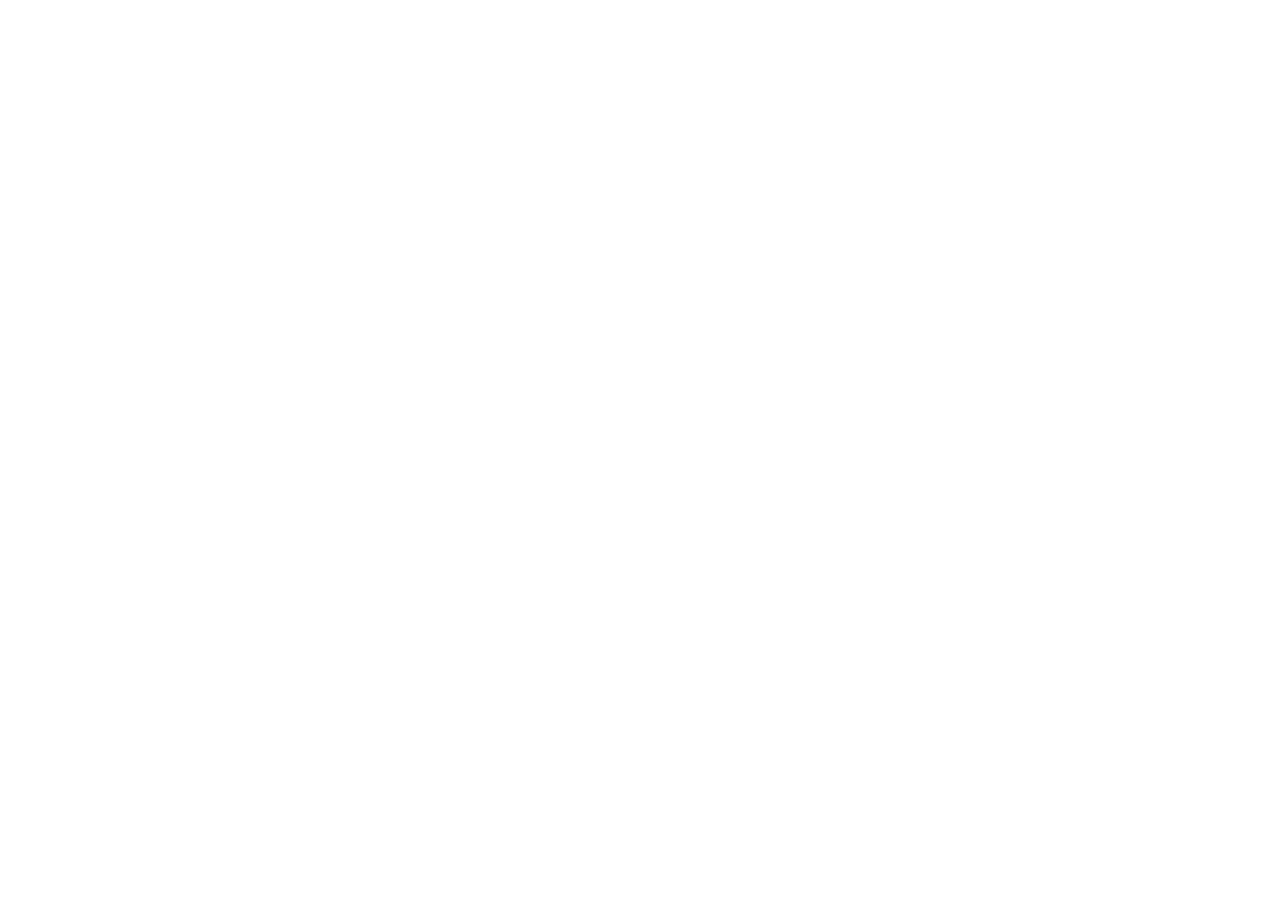
==== game.html @ f51da50c "Add game" ====
<!DOCTYPE html>
<html lang="en">
    <head>
        <meta charset="utf-8">
        <title></title>
    </head>
    <body>
        <script src="src/gameView.js"></script>
        <script src="src/gameModel.js"></script>
        <script src="src/gameController.js"></script>
        <script>
            window.onload = main
        </script>
    </body>
</html>
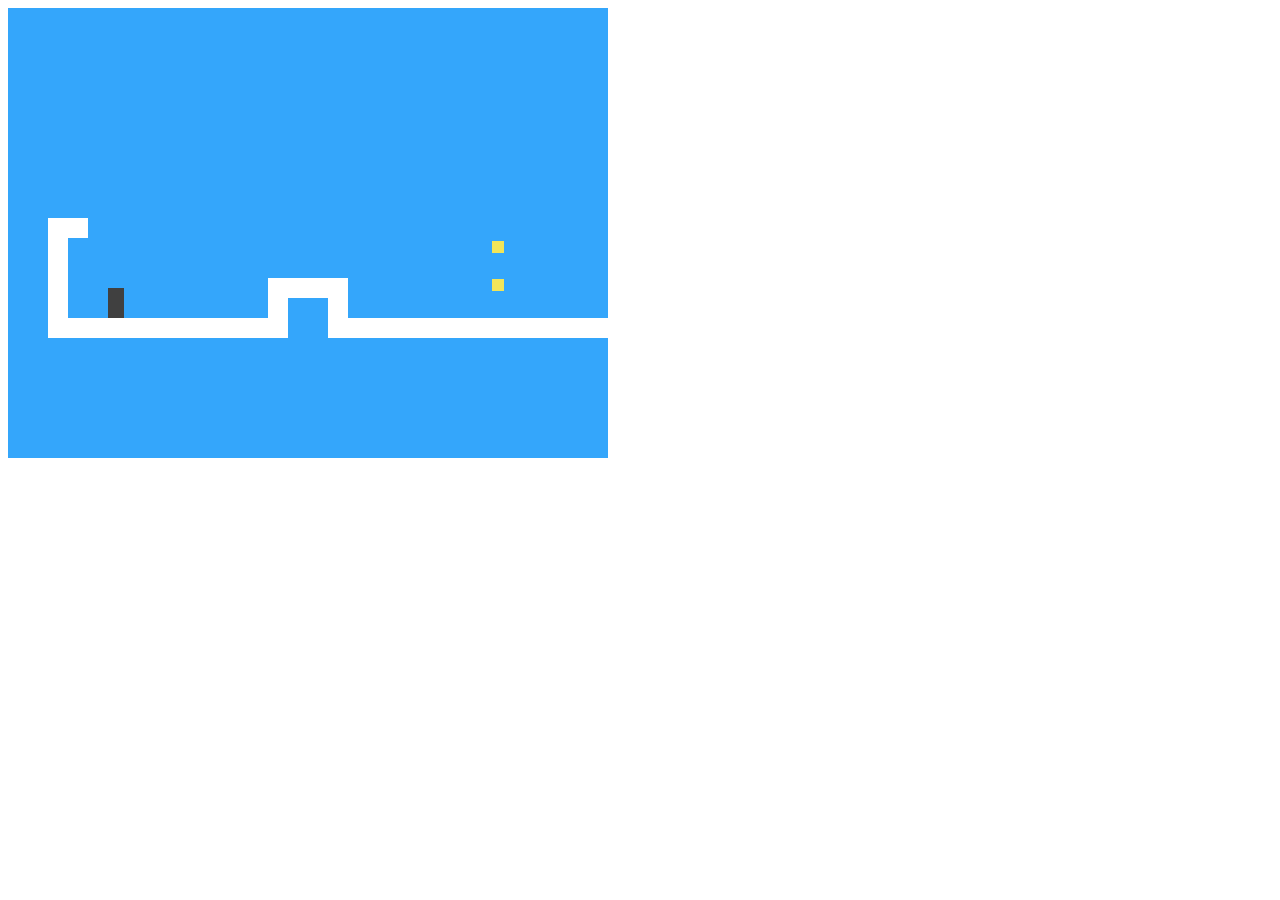
==== commit a91eb77d: "Game done" ====
--- a/game.html
+++ b/game.html
@@ -2,11 +2,13 @@
 <html lang="en">
     <head>
         <meta charset="utf-8">
-        <title></title>
+        <title>Game</title>
+        <link rel="stylesheet" href="css/game.css">
     </head>
     <body>
         <script src="src/gameView.js"></script>
         <script src="src/gameModel.js"></script>
+        <script src="src/game_levels.js"></script>
         <script src="src/gameController.js"></script>
         <script>
             window.onload = main
--- a/css/game.css
+++ b/css/game.css
@@ -0,0 +1,23 @@
+.background    { background: rgb(52, 166, 251);
+                 table-layout: fixed;
+                 border-spacing: 0;              }
+.background td { padding: 0;                     }
+.lava          { background: rgb(255, 100, 100); }
+.wall          { background: white;              }
+
+.actor  { position: absolute;            }
+.coin   { background: rgb(241, 229, 89); }
+.player { background: rgb(64, 64, 64);   }
+
+.lost .player {
+  background: rgb(160, 64, 64);
+}
+.won .player {
+  box-shadow: -4px -7px 8px white, 4px -7px 8px white;
+}
+.game {
+  overflow: hidden;
+  max-width: 600px;
+  max-height: 450px;
+  position: relative;
+}
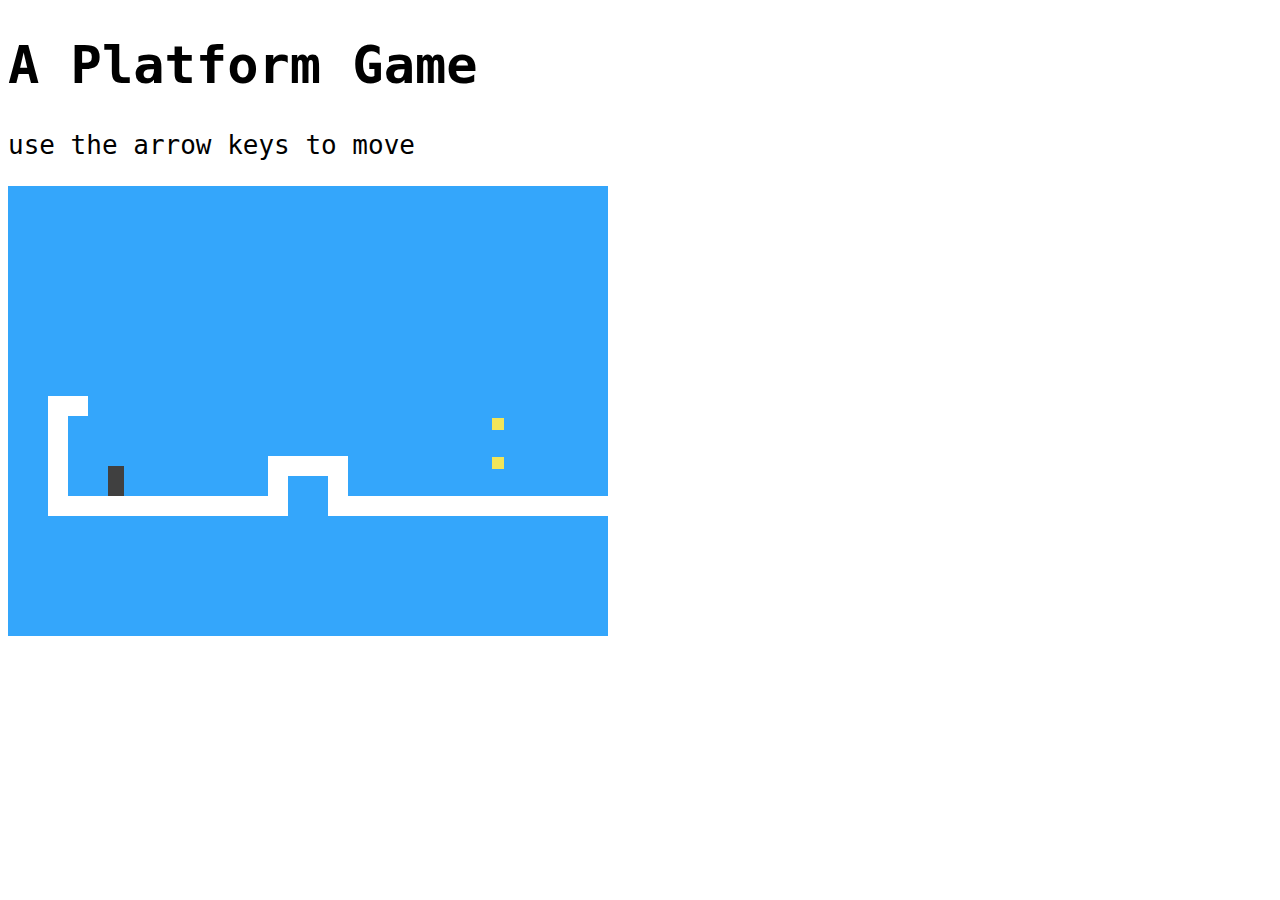
==== commit 4a60f565: "Add title and instruction" ====
--- a/game.html
+++ b/game.html
@@ -2,10 +2,16 @@
 <html lang="en">
     <head>
         <meta charset="utf-8">
-        <title>Game</title>
+        <title>A Platform Game</title>
         <link rel="stylesheet" href="css/game.css">
+        <style>
+            body {font-family: monospace; font-size: 2em;}
+        </style>
     </head>
     <body>
+        <h1>A Platform Game</h1>
+        <p>use the arrow keys to move</p>
+
         <script src="src/gameView.js"></script>
         <script src="src/gameModel.js"></script>
         <script src="src/game_levels.js"></script>
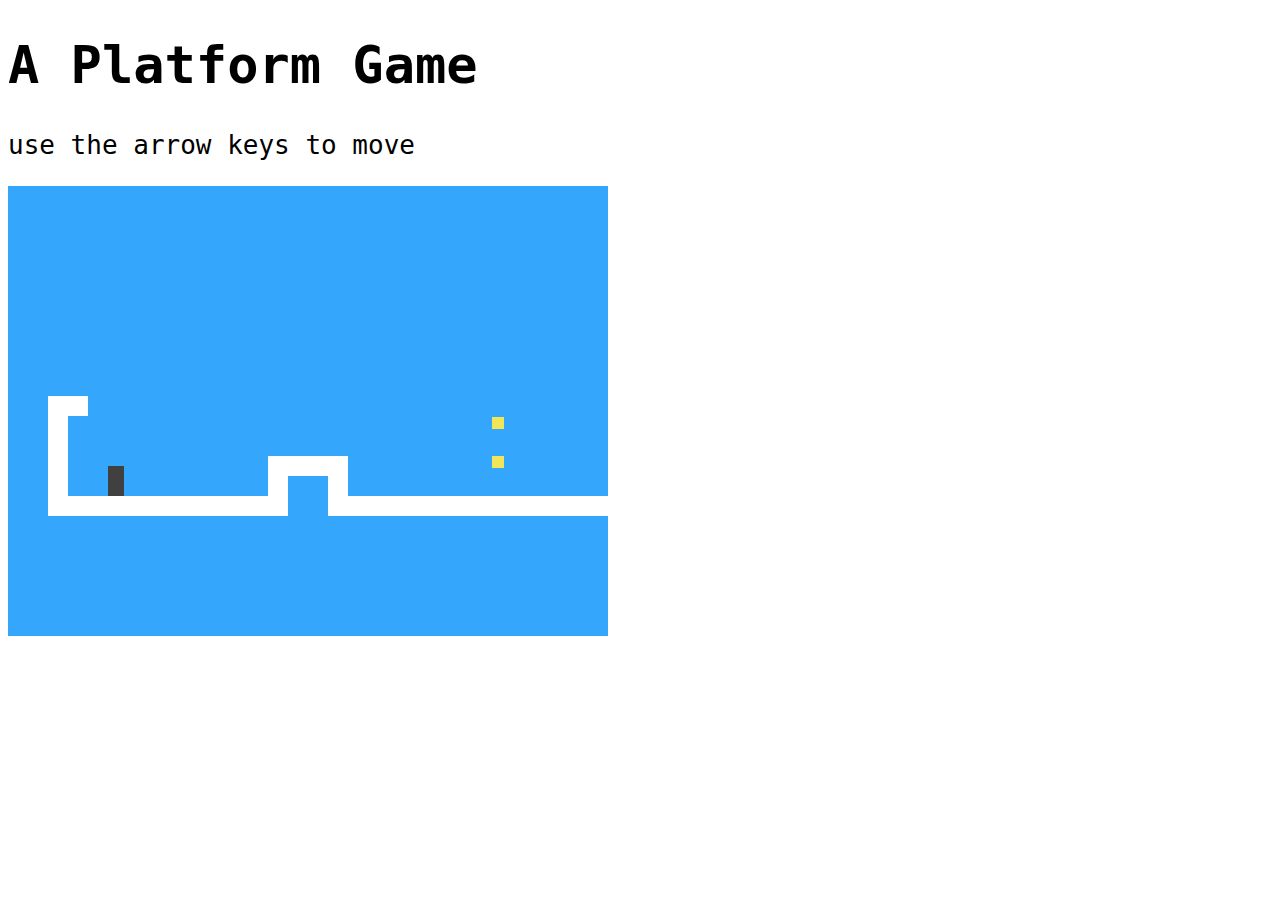
==== commit 58fc2fe9: "Modified js filename" ====
--- a/game.html
+++ b/game.html
@@ -12,10 +12,10 @@
         <h1>A Platform Game</h1>
         <p>use the arrow keys to move</p>
 
-        <script src="src/gameView.js"></script>
-        <script src="src/gameModel.js"></script>
-        <script src="src/game_levels.js"></script>
-        <script src="src/gameController.js"></script>
+        <script src="src/game-view.js"></script>
+        <script src="src/game-model.js"></script>
+        <script src="src/game-levels.js"></script>
+        <script src="src/game-controller.js"></script>
         <script>
             window.onload = main
         </script>
